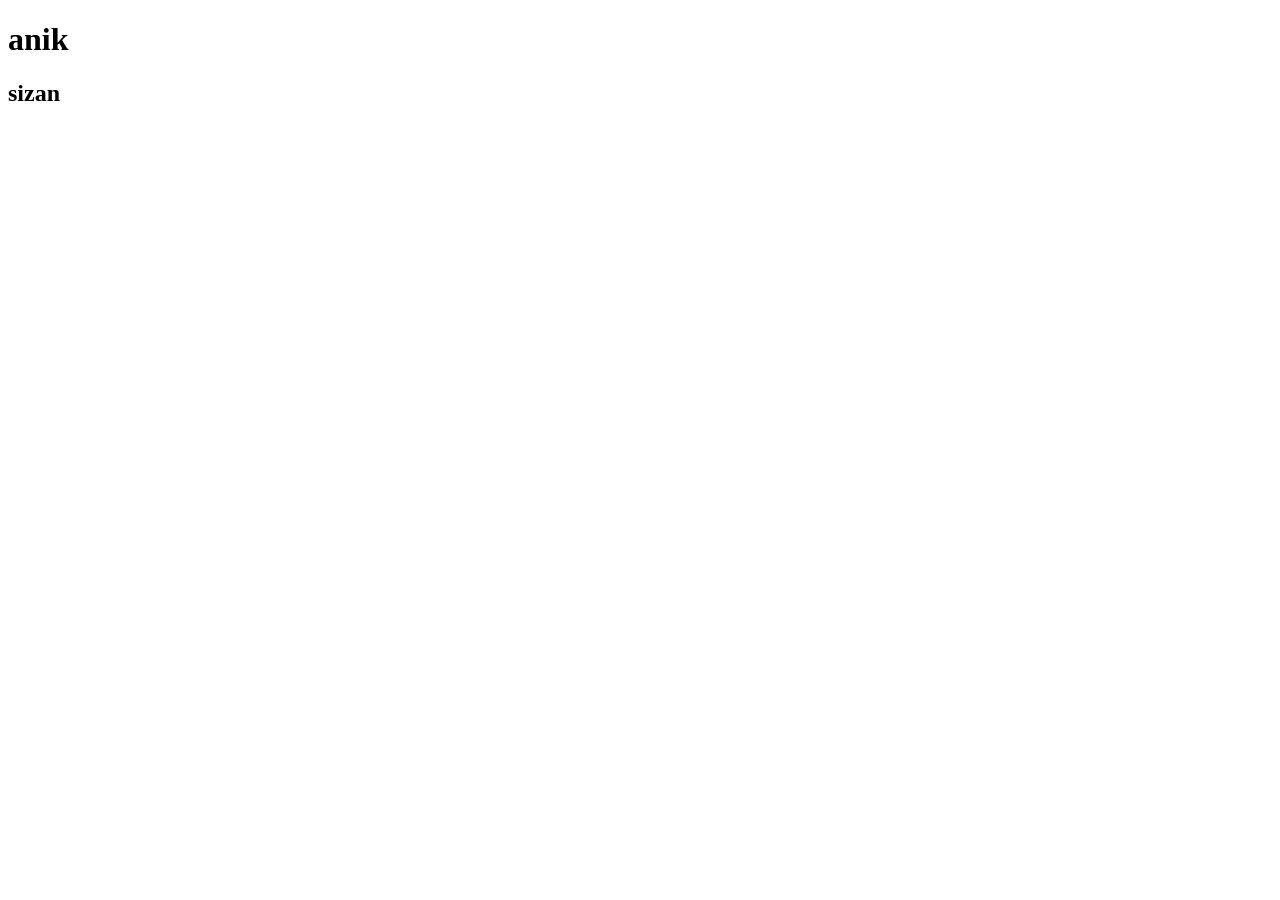
==== index.html @ efb99c2e "anik" ====
<!DOCTYPE html>
<html lang="en">
<head>
    <meta charset="UTF-8">
    <meta name="viewport" content="width=device-width, initial-scale=1.0">
    <title>Document</title>
</head>
<body>
    <h1>anik</h1>
    <h2>sizan</h2>
</body>
</html>
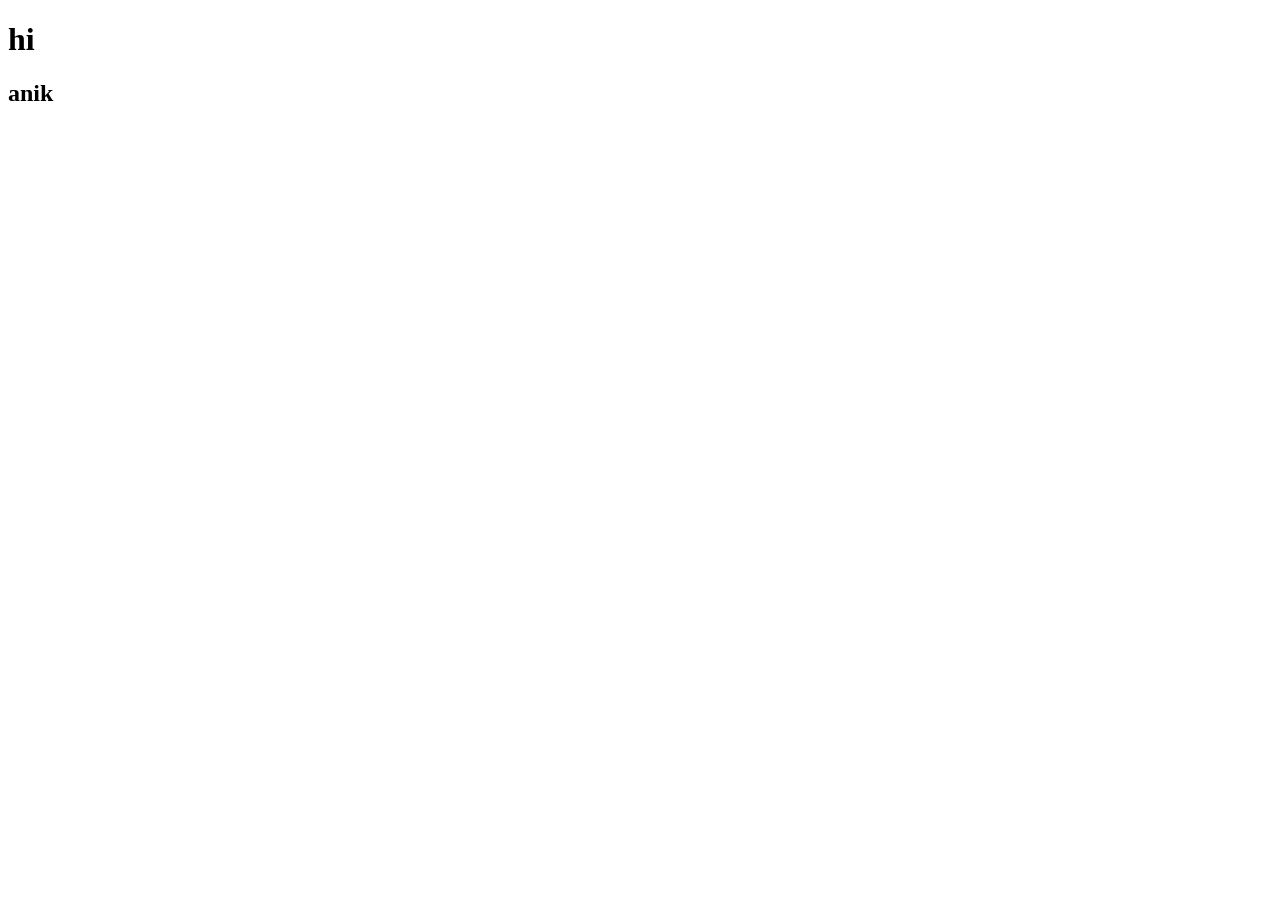
==== commit c250e701: "modify" ====
--- a/index.html
+++ b/index.html
@@ -3,10 +3,11 @@
 <head>
     <meta charset="UTF-8">
     <meta name="viewport" content="width=device-width, initial-scale=1.0">
-    <title>Document</title>
+    <title>anik</title>
+    <link rel="stylesheet" href="style.css">
 </head>
 <body>
-    <h1>anik</h1>
-    <h2>sizan</h2>
+    <h1>hi</h1>
+    <h2>anik</h2>
 </body>
 </html>
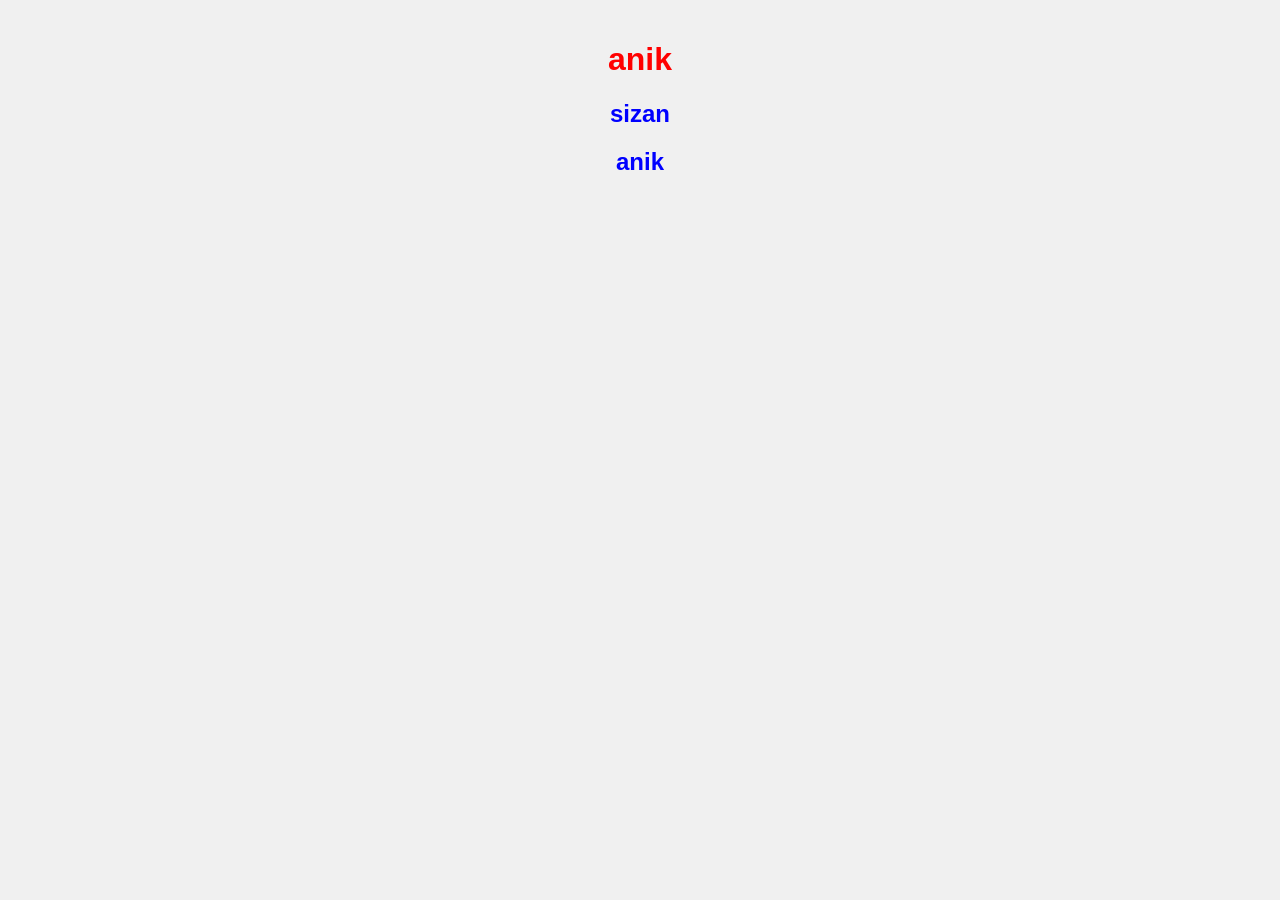
==== commit 18456058: "Updated HTML and CSS" ====
--- a/index.html
+++ b/index.html
@@ -7,7 +7,8 @@
     <link rel="stylesheet" href="style.css">
 </head>
 <body>
-    <h1>hi</h1>
+    <h1>anik</h1>
+    <h2>sizan</h2>
     <h2>anik</h2>
 </body>
 </html>
--- a/style.css
+++ b/style.css
@@ -0,0 +1,17 @@
+body {
+    font-family: Arial, sans-serif;
+    background-color: #f0f0f0;
+    margin: 0;
+    padding: 20px;
+    text-align: center;
+}
+
+h1 {
+    color: red;
+    font-size: 2em;
+}
+
+h2 {
+    color: blue;
+    font-size: 1.5em;
+}
